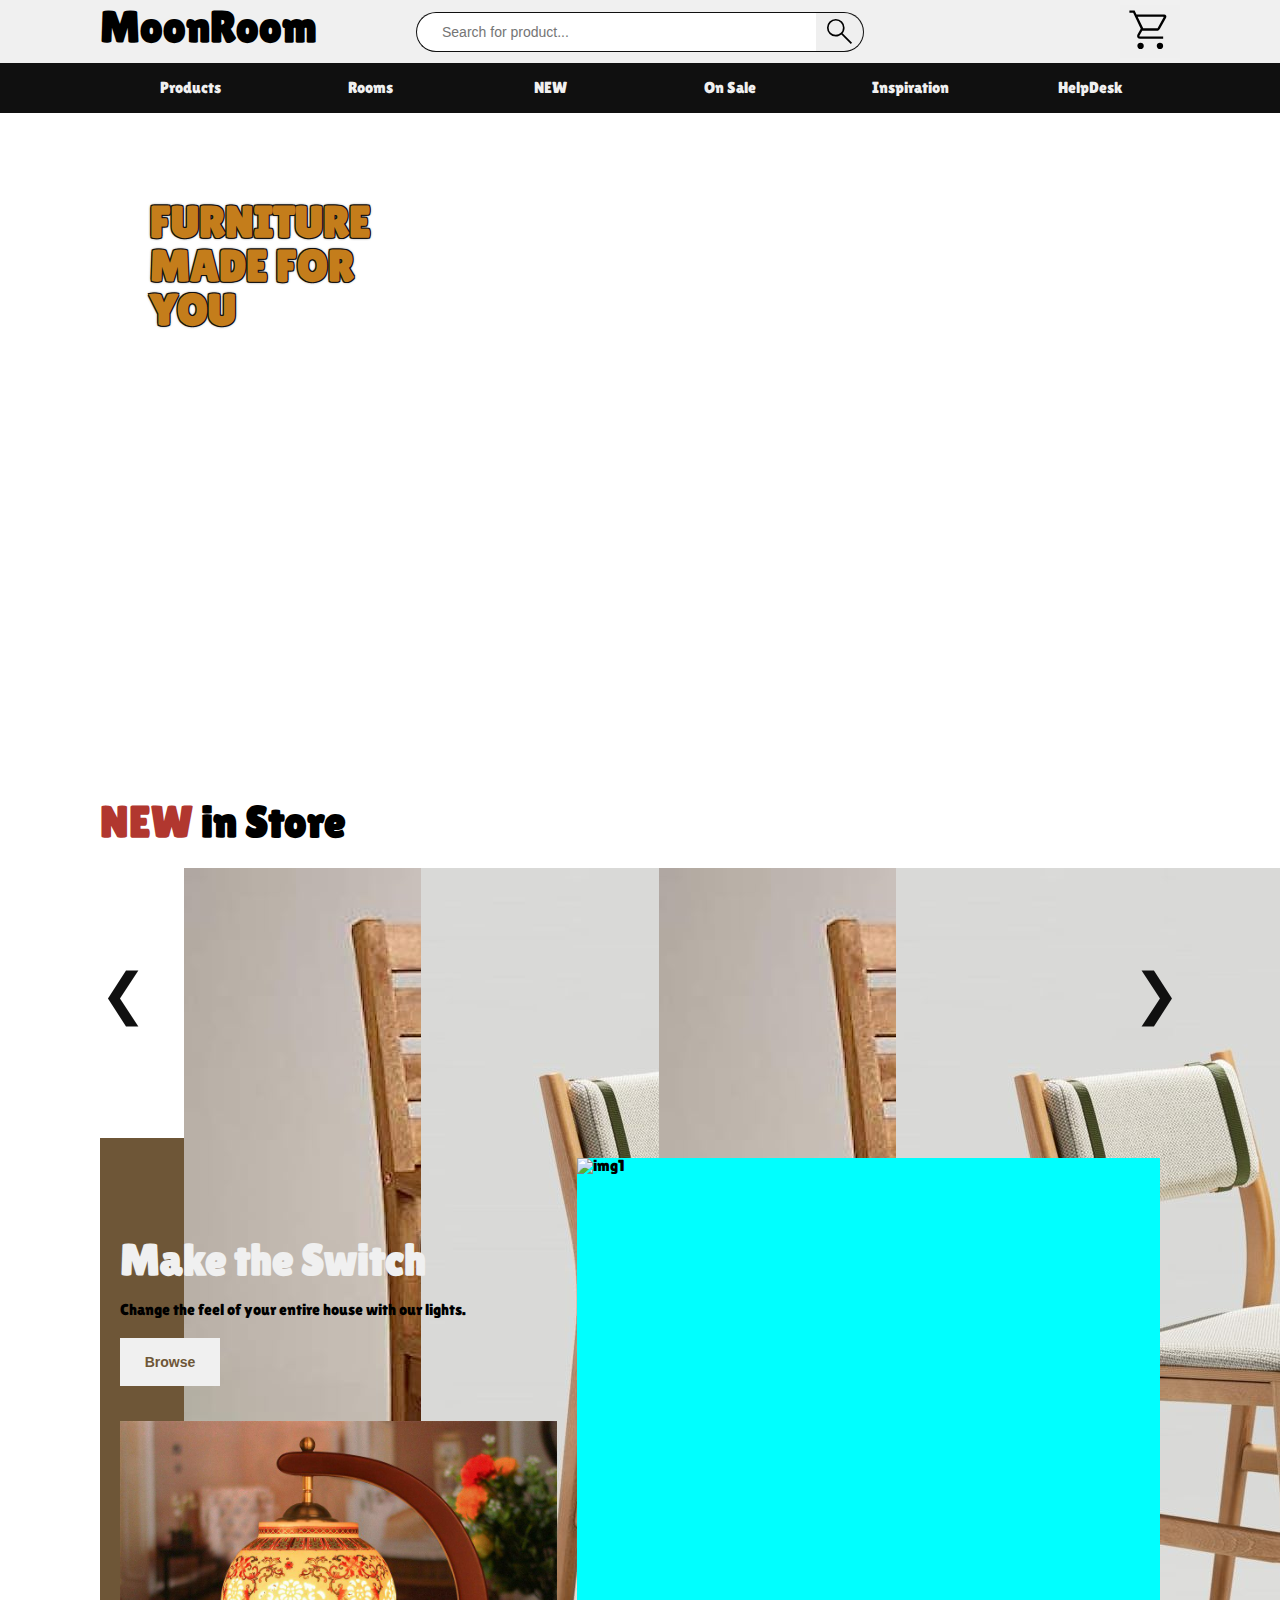
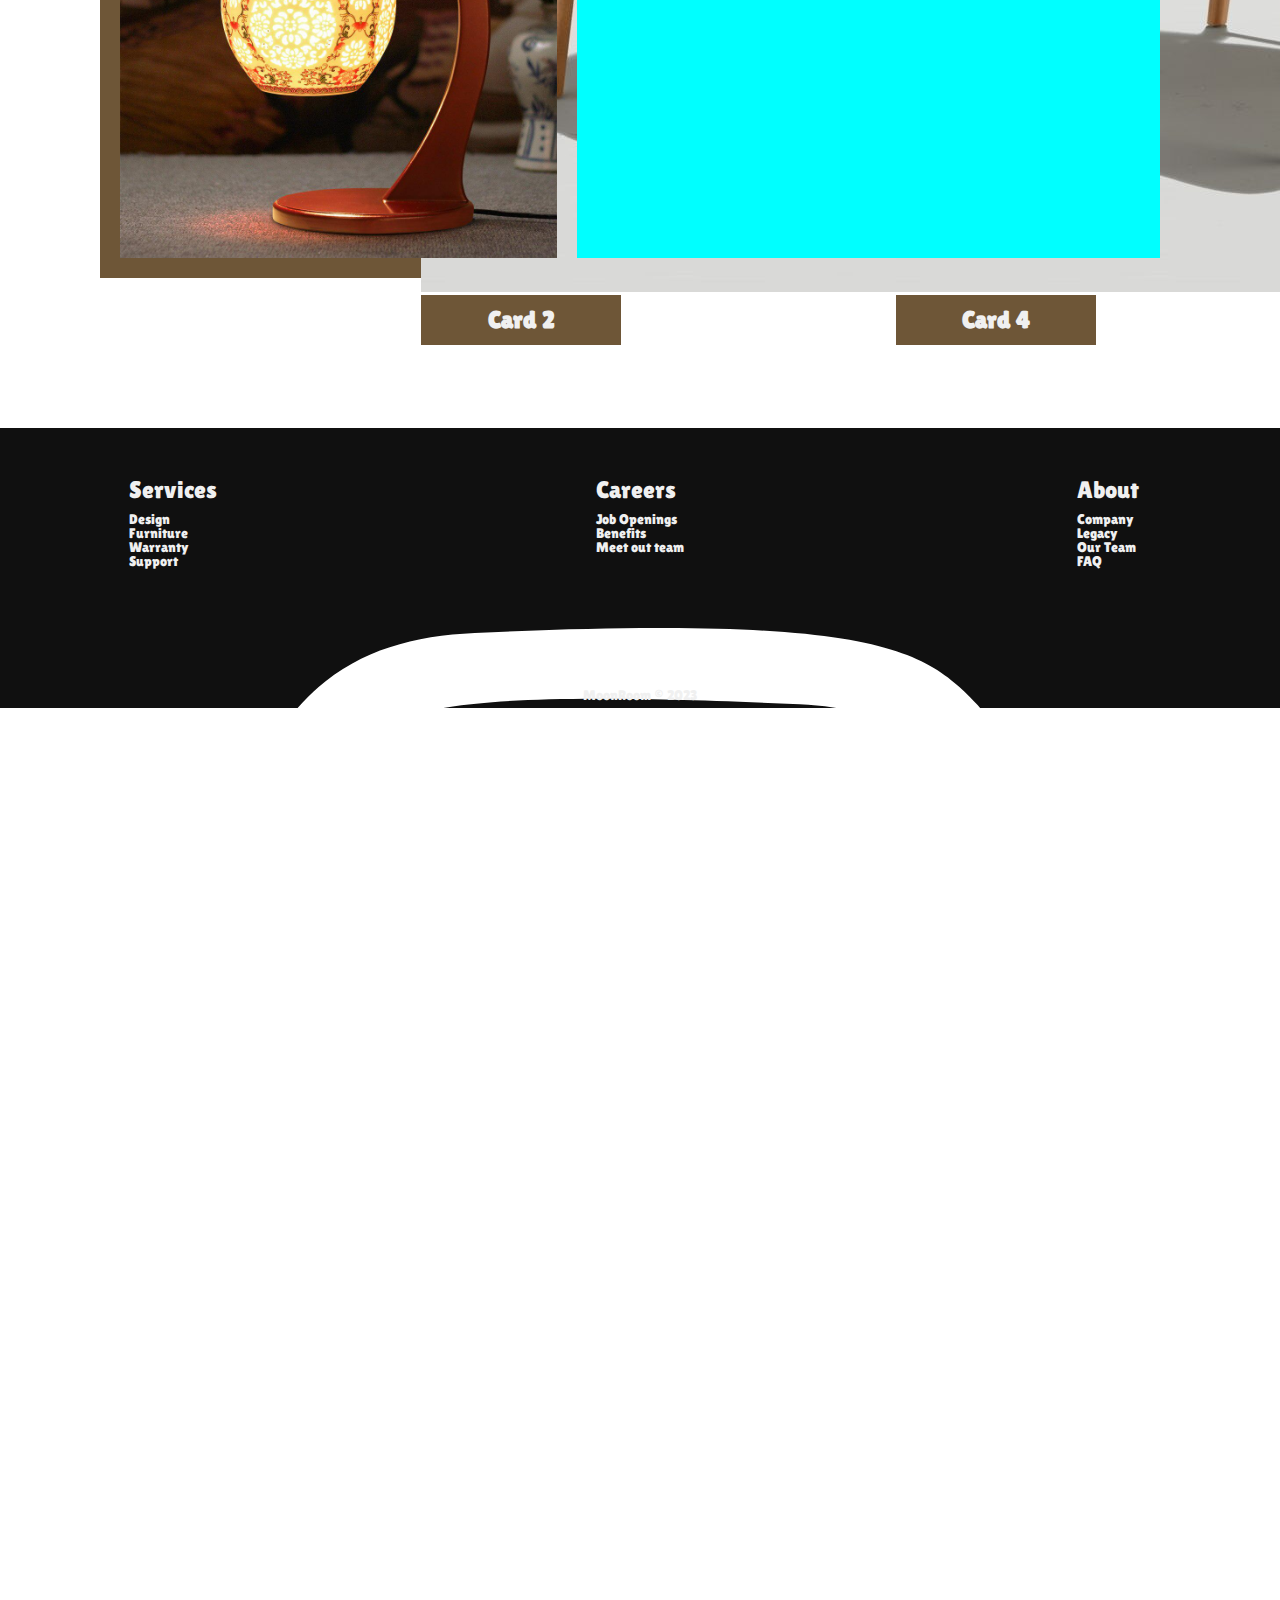
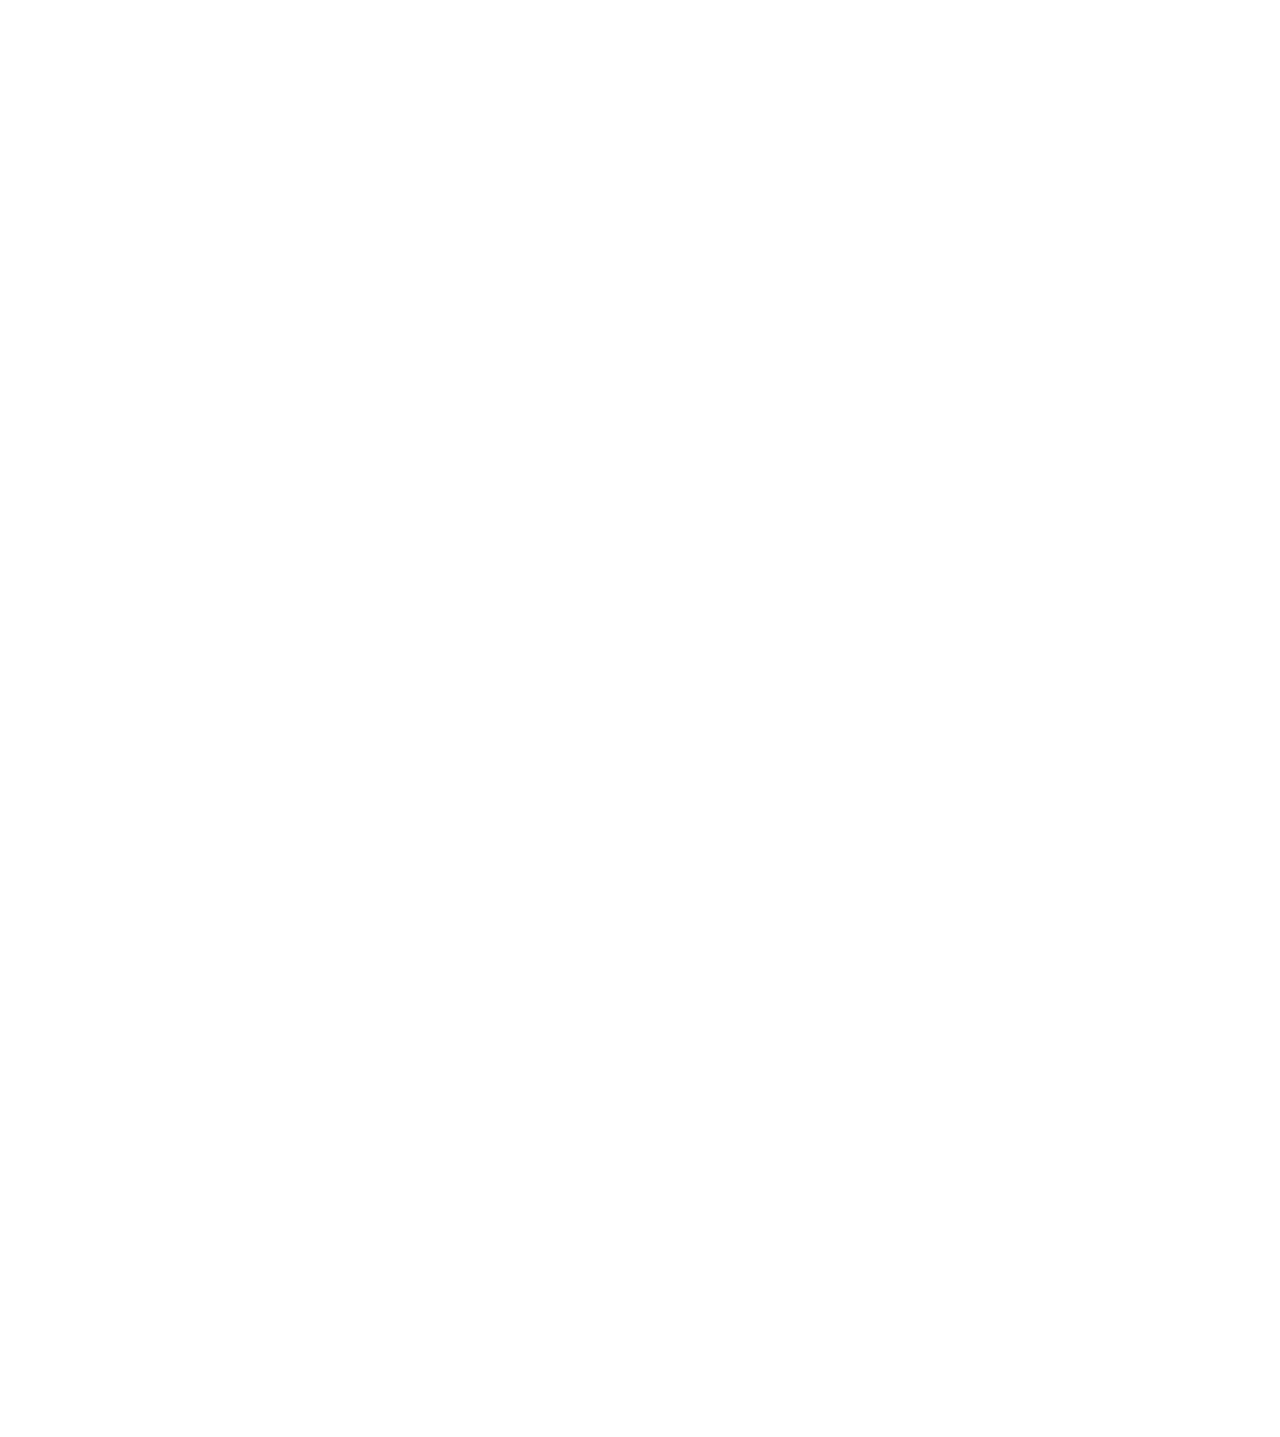
==== src/index.html @ d17caf7a "New Font" ====
<!DOCTYPE html>
<html lang="en">
    <head>
        <title>MoonRoom</title>
        <link rel="icon" type="image/x-icon" href="../favicon.ico" />
        <link rel="stylesheet" href="cssreset.css" />
        <link rel="stylesheet" href="generic.css" />
        <link rel="stylesheet" href="index.css" />
        <!-- Fonts -->
        <link rel="preconnect" href="https://fonts.googleapis.com" />
        <link rel="preconnect" href="https://fonts.gstatic.com" crossorigin />
        <link
            href="https://fonts.googleapis.com/css2?family=Lilita+One&display=swap"
            rel="stylesheet"
        />
        <!-- For importing the header into multiple pages -->
        <script src="https://code.jquery.com/jquery-3.7.0.js"></script>
        <script src="generic.js"></script>
    </head>
    <body>
        <!-- importing the header from the header.html using jQuery -->
        <header></header>
        <div id="container">
            <!--* Hero Box -->
            <section id="hero">
                <h1>FURNITURE<br />MADE FOR<br />YOU</h1>
            </section>
            <!--* Recommanded Products -->
            <section id="new">
                <h1><span>NEW</span> in Store</h1>
                <div id="cardContainer">
                    <a id="prevArrow">&#10094;</a>
                    <!-- TODO: Add cards dynamically with js -->
                    <div class="card">
                        <a href="">
                            <img alt="card1 image" />
                            <div class="cardTextBox">
                                <h2>Card 1</h2>
                            </div>
                        </a>
                    </div>
                    <div class="card">
                        <a href="">
                            <img alt="card2 image" />
                            <div class="cardTextBox">
                                <h2>Card 2</h2>
                            </div>
                        </a>
                    </div>
                    <div class="card">
                        <a href="">
                            <img alt="card3 image" />
                            <div class="cardTextBox">
                                <h2>Card 3</h2>
                            </div>
                        </a>
                    </div>
                    <div class="card">
                        <a href="">
                            <img alt="card4 image" />
                            <div class="cardTextBox">
                                <h2>Card 4</h2>
                            </div>
                        </a>
                    </div>
                    <a id="nextArrow">&#10095;</a>
                </div>
            </section>
            <section id="inspirationContainer">
                <div id="inspirationTextBox">
                    <h1>Make the Switch</h1>
                    <p>Change the feel of your entire house with our lights.</p>
                    <a href="#"><button>Browse</button></a>
                </div>
                <img id="img1" alt="img1" />
                <img id="img2" alt="img1" />
            </section>
        </div>
        <footer></footer>
    </body>
</html>
---- src/cssreset.css ----
/* http://meyerweb.com/eric/tools/css/reset/ 
   v2.0 | 20110126
   License: none (public domain)
*/

html,
body,
div,
span,
applet,
object,
iframe,
h1,
h2,
h3,
h4,
h5,
h6,
p,
blockquote,
pre,
a,
abbr,
acronym,
address,
big,
cite,
code,
del,
dfn,
em,
img,
ins,
kbd,
q,
s,
samp,
small,
strike,
strong,
sub,
sup,
tt,
var,
b,
u,
i,
center,
dl,
dt,
dd,
ol,
ul,
li,
fieldset,
form,
label,
legend,
table,
caption,
tbody,
tfoot,
thead,
tr,
th,
td,
article,
aside,
canvas,
details,
embed,
figure,
figcaption,
footer,
header,
hgroup,
menu,
nav,
output,
ruby,
section,
summary,
time,
mark,
audio,
video {
    margin: 0;
    padding: 0;
    border: 0;
    font-size: 100%;
    font: inherit;
    vertical-align: baseline;
    text-decoration: none;
}
/* HTML5 display-role reset for older browsers */
article,
aside,
details,
figcaption,
figure,
footer,
header,
hgroup,
menu,
nav,
section {
    display: block;
}
body {
    line-height: 1;
}
ol,
ul {
    list-style: none;
}
blockquote,
q {
    quotes: none;
}
blockquote:before,
blockquote:after,
q:before,
q:after {
    content: '';
    content: none;
}
table {
    border-collapse: collapse;
    border-spacing: 0;
}
a {
    color: inherit;
}
---- src/generic.css ----
:root {
    font-family: 'Segoe UI';
    font-family: 'Lilita One';
    box-sizing: border-box;

    --moonBlack: #101010;
    --moonWhite: #f0f0f0;
    --moonPurple: #ae76e6;
    --moonGreen: #81a472;
    --moonBrown: #6e5637;
    --moonOrange: #c47d1b;
    --moonRed: #b1372f;
    --moonGray: #afafaf;

    --moonFontSize1: 44px;
    --moonFontSize2: 24px;
    --moonFontSize3: 14px;

    --moonWidth1: 1080px;
    --moonWidth2: 768px;
    --moonWidth3: plm;
}

header {
    position: fixed;
    width: 100%;
    top: 0;
    z-index: 1;
}

#topBarContainer {
    display: grid;
    grid-template-columns: 1fr var(--moonWidth1) 1fr;
    background-color: var(--moonWhite);
    /* width: 100%; */
}

#topBar {
    /* Positioning */
    grid-column: 2;
    display: flex;

    /* Style */
    width: var(--moonWidth1);
    background-color: inherit;
    padding: 5px 0;
}

#topBar > #logo {
    /* Positioning */
    display: flex;
    justify-content: left;
    /* Style */
    flex: 1;
    font-weight: 900;
    font-size: var(--moonFontSize1);
    font-family: 'Lilita One';
    /* background-color: pink; */
}

#topBar > #searchBar {
    flex: 1;
    display: flex;
    align-items: center;
    justify-content: center;
    /* background-color: greenyellow; */
}

#searchBar > #searchInput {
    height: 40px;
    width: 400px;
    padding: 0 25px 0 25px;
    border-radius: 50px 0 0 50px;
    font-size: var(--moonFontSize3);
    border: 1px var(--moonBlack) solid;
    border-right: 0px;
    box-sizing: border-box;
}

#searchInput:focus {
    outline: none;
}

#searchBar > button {
    height: 40px;
    border-radius: 0 50px 50px 0;
    border: 1px var(--moonBlack) solid;
    border-left: 0;
}

#searchBar > button > img {
    height: 35px;
    width: auto;
}

#topBar > #cart {
    flex: 1;
    display: flex;
    justify-content: right;
}

#cart button {
    border: 0;
}

/** Nav Bar  */

#navContainer {
    background-color: var(--moonBlack);
    display: grid;
    grid-template-columns: auto var(--moonWidth1) auto;
    width: 100%;
}

#navContainer > nav {
    grid-column: 2;
}

#navContainer > nav > ul {
    display: flex;
    width: 100%;
    color: var(--moonWhite);
    justify-content: space-between;
}

nav > ul > li {
    flex: 1;
    display: flex;
    justify-content: center;
    align-items: center;
    height: 50px;
    position: relative;
}

nav > ul > li:hover {
    background-color: var(--moonWhite);
    color: var(--moonBlack);
}

/* Dropdown */

nav > ul > li > ul {
    display: none;
    position: absolute;
    top: 50px;
    left: 0;
}

nav > ul > li:hover > ul {
    display: block;
}

/* Elements of dropdown */
nav > ul > li > ul > li {
    background-color: var(--moonBlack);
    color: var(--moonWhite);
    height: 30px;
    width: 180px;
    display: flex;
    align-items: center;
    justify-content: center;
}

nav > ul > li > ul > li:hover {
    background-color: var(--moonWhite);
    color: var(--moonBlack);
}

/** Footer */
footer {
    width: 100%;
    background-color: var(--moonBlack);
    color: var(--moonWhite);
}

#footerContent {
    display: grid;
    grid-template-columns: repeat(5, 1fr);
    grid-template-rows: 50px 150px 50px 30px;
}

#footerContent h2 {
    font-size: var(--moonFontSize2);
    color: var(--moonWhite);
    margin-bottom: 10px;
}

#footerContent h3 {
    font-size: var(--moonFontSize3);
    color: var(--moonWhite);
}

#footerServices {
    grid-column: 2;
    grid-row: 2;
    margin: 0 auto;
}

#footerCareers {
    grid-column: 3;
    grid-row: 2;
    margin: 0 auto;
}

#footerAbout {
    grid-column: 4;
    grid-row: 2;
    margin: 0 auto;
}

#footerSocials {
    grid-column: 3;
    grid-row: 3;
    margin: 0 auto;
}

#footerSocials > img {
    width: 50px;
    height: 50px;
    margin: 0 10px;
}

#insta {
    content: url(../img/insta.svg);
}

#twitter {
    content: url(../img/twitter.svg);
}

#linkedin {
    content: url(../img/linkedin.svg);
}

#footerRights {
    grid-column: 3;
    grid-row: 4;
    margin: 10px auto 0 auto;
}
---- src/index.css ----
/** Container */
#container {
    width: var(--moonWidth1);
    margin: 150px auto;
    height: 100%;
}

#hero {
    margin: 50px 0;
    background-image: url('../img/hero2.jpg');
    height: 500px;
    padding: 50px;
    background-size: 100%;
    background-position: center;
}

#hero > h1 {
    font-size: var(--moonFontSize1);
    color: var(--moonOrange);
    text-shadow: -1px -1px 0 var(--moonBlack), 1px -1px 0 var(--moonBlack),
        -1px 1px 0 var(--moonBlack), 1px 1px 0 var(--moonBlack),
        0 0 3px var(--moonBlack);
    font-weight: 900;
}

/** Recommanded Section */

#new {
    margin-bottom: 20px;
}

#new > h1 {
    font-size: var(--moonFontSize1);
    font-weight: 600;
    margin-bottom: 1.5rem;
}

#new > h1 > span {
    font-weight: 900;
    color: var(--moonRed);
}

#cardContainer {
    display: flex;
    justify-content: space-between;
    align-items: center;
    /* overflow: scroll; */
}

#prevArrow,
#nextArrow {
    font-size: 3.5rem;
    color: var(--moonBlack);
}

.card {
    background-color: var(--moonWhite);
    height: 250px;
    width: 200px;
}

.card .cardTextBox {
    font-size: var(--moonFontSize2);
    background-color: var(--moonBrown);
    color: var(--moonWhite);
    font-weight: 600;
    height: 50px;
    display: flex;
    align-items: center;
    justify-content: center;
}

.cardTextBox > h2 {
    display: inline;
}

.card img {
    height: 200px;
    width: 200px;
}

.card:nth-child(2n) img {
    content: url('../img/products/chiar1.jpg');
}
.card:nth-child(2n + 1) img {
    content: url('../img/products/chiar2.jpg');
}

/** Inspiration */

#inspirationContainer {
    height: 700px;
    background-color: var(--moonBrown);
    display: grid;
    grid-template-columns: 3fr 4fr;
    grid-template-rows: 2fr 3fr;
    gap: 20px;
    padding: 20px;
}

#inspirationTextBox {
    grid-column: 1;
    grid-row: 1;
}

#inspirationTextBox > h1 {
    font-size: var(--moonFontSize1);
    color: var(--moonWhite);
    font-weight: 800;
    margin-top: 80px;
    margin-bottom: 20px;
}

#inspirationTextBox > p {
    font-size: --size3;
    margin-bottom: 20px;
}

#inspirationTextBox button {
    width: 100px;
    height: 3rem;
    background-color: var(--moonWhite);
    color: var(--moonBrown);
    font-size: var(--moonFontSize3);
    border: 0;
    font-weight: 600;
}

#inspirationTextBox button:hover {
    background-color: var(--moonBrown);
    color: var(--moonWhite);
    border: 1px var(--moonWhite) solid;
}

#inspirationContainer > #img1 {
    content: url('../img/inspiration1.jpg');
    grid-column: 2;
    grid-row: 1 / span 2;
    height: 100%;
    width: 100%;
    object-fit: cover;
    background-color: aqua;
}
#inspirationContainer > #img2 {
    content: url('../img/inspiration2.jpg');
    grid-column: 1;
    grid-row: 2;
    height: 100%;
    width: 100%;
    object-fit: cover;
    background-color: hotpink;
}
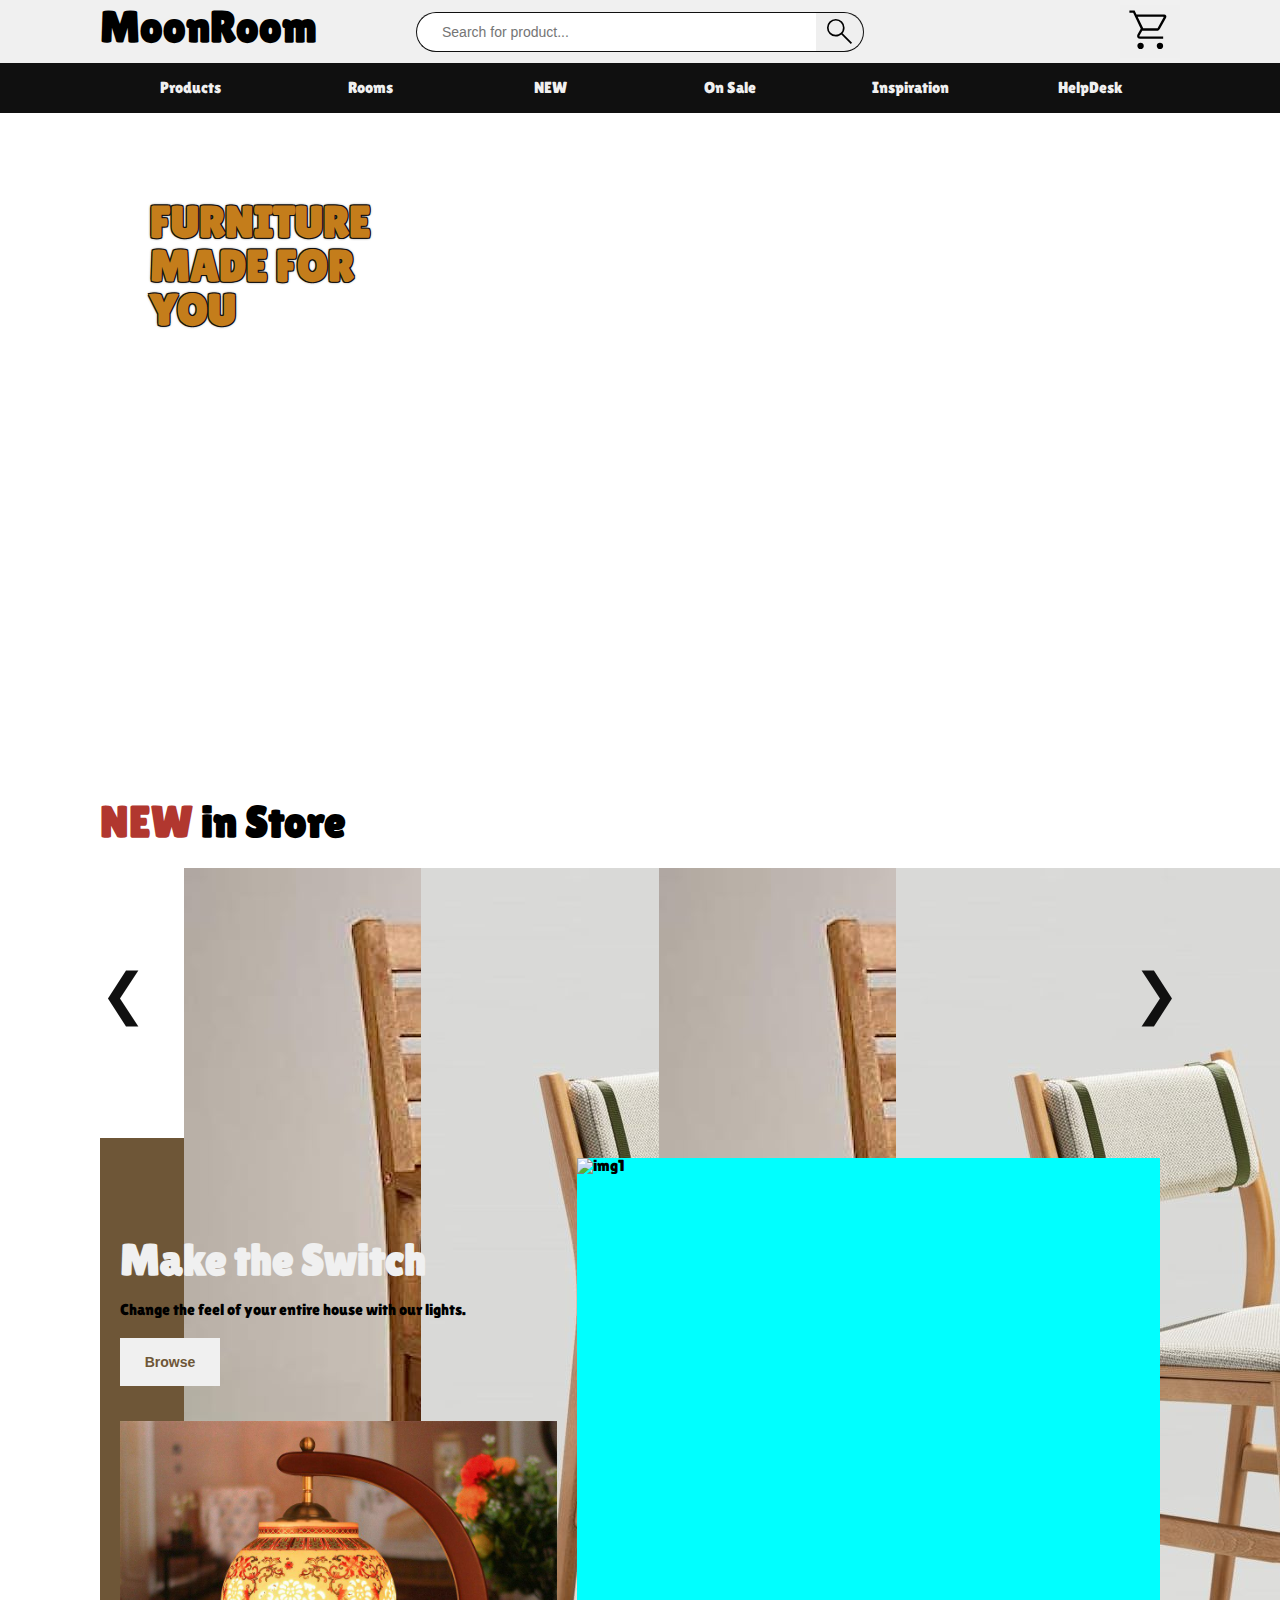
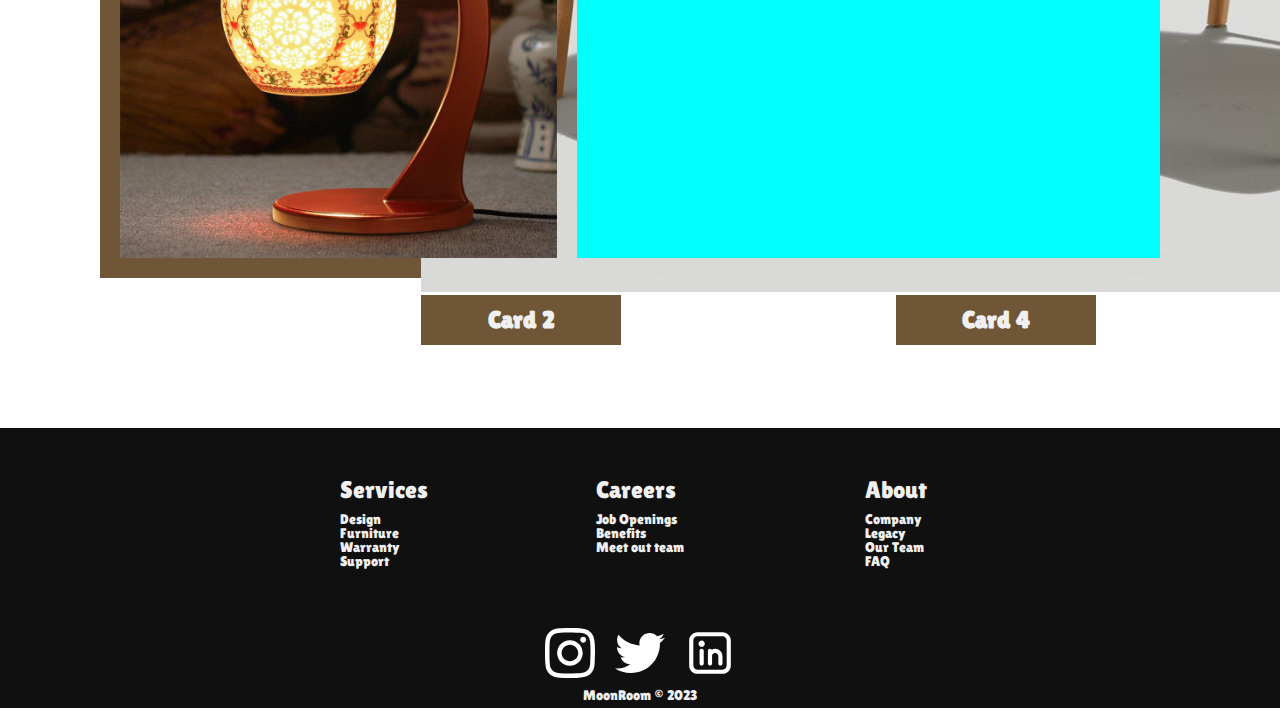
==== commit 505427c4: "clean-up" ====
--- a/src/index.html
+++ b/src/index.html
@@ -1,81 +1,81 @@
 <!DOCTYPE html>
 <html lang="en">
-    <head>
-        <title>MoonRoom</title>
-        <link rel="icon" type="image/x-icon" href="../favicon.ico" />
-        <link rel="stylesheet" href="cssreset.css" />
-        <link rel="stylesheet" href="generic.css" />
-        <link rel="stylesheet" href="index.css" />
-        <!-- Fonts -->
-        <link rel="preconnect" href="https://fonts.googleapis.com" />
-        <link rel="preconnect" href="https://fonts.gstatic.com" crossorigin />
-        <link
-            href="https://fonts.googleapis.com/css2?family=Lilita+One&display=swap"
-            rel="stylesheet"
-        />
-        <!-- For importing the header into multiple pages -->
-        <script src="https://code.jquery.com/jquery-3.7.0.js"></script>
-        <script src="generic.js"></script>
-    </head>
-    <body>
-        <!-- importing the header from the header.html using jQuery -->
-        <header></header>
-        <div id="container">
-            <!--* Hero Box -->
-            <section id="hero">
-                <h1>FURNITURE<br />MADE FOR<br />YOU</h1>
-            </section>
-            <!--* Recommanded Products -->
-            <section id="new">
-                <h1><span>NEW</span> in Store</h1>
-                <div id="cardContainer">
-                    <a id="prevArrow">&#10094;</a>
-                    <!-- TODO: Add cards dynamically with js -->
-                    <div class="card">
-                        <a href="">
-                            <img alt="card1 image" />
-                            <div class="cardTextBox">
-                                <h2>Card 1</h2>
-                            </div>
-                        </a>
-                    </div>
-                    <div class="card">
-                        <a href="">
-                            <img alt="card2 image" />
-                            <div class="cardTextBox">
-                                <h2>Card 2</h2>
-                            </div>
-                        </a>
-                    </div>
-                    <div class="card">
-                        <a href="">
-                            <img alt="card3 image" />
-                            <div class="cardTextBox">
-                                <h2>Card 3</h2>
-                            </div>
-                        </a>
-                    </div>
-                    <div class="card">
-                        <a href="">
-                            <img alt="card4 image" />
-                            <div class="cardTextBox">
-                                <h2>Card 4</h2>
-                            </div>
-                        </a>
-                    </div>
-                    <a id="nextArrow">&#10095;</a>
-                </div>
-            </section>
-            <section id="inspirationContainer">
-                <div id="inspirationTextBox">
-                    <h1>Make the Switch</h1>
-                    <p>Change the feel of your entire house with our lights.</p>
-                    <a href="#"><button>Browse</button></a>
-                </div>
-                <img id="img1" alt="img1" />
-                <img id="img2" alt="img1" />
-            </section>
-        </div>
-        <footer></footer>
-    </body>
+   <head>
+      <title>MoonRoom</title>
+      <link rel="icon" type="image/x-icon" href="../favicon.ico" />
+      <link rel="stylesheet" href="cssreset.css" />
+      <link rel="stylesheet" href="generic.css" />
+      <link rel="stylesheet" href="index.css" />
+      <!-- Fonts -->
+      <link rel="preconnect" href="https://fonts.googleapis.com" />
+      <link rel="preconnect" href="https://fonts.gstatic.com" crossorigin />
+      <link
+         href="https://fonts.googleapis.com/css2?family=Lilita+One&display=swap"
+         rel="stylesheet"
+      />
+      <!-- For importing the header into multiple pages -->
+      <script src="https://code.jquery.com/jquery-3.7.0.js"></script>
+      <script src="generic.js"></script>
+   </head>
+   <body>
+      <!-- importing the header from the header.html using jQuery -->
+      <header></header>
+      <div id="container">
+         <!--* Hero Box -->
+         <section id="hero">
+            <h1>FURNITURE<br />MADE FOR<br />YOU</h1>
+         </section>
+         <!--* Recommanded Products -->
+         <section id="new">
+            <h1><span>NEW</span> in Store</h1>
+            <div id="cardContainer">
+               <a id="prevArrow">&#10094;</a>
+               <!-- TODO: Add cards dynamically with js -->
+               <div class="card">
+                  <a href="">
+                     <img alt="card1 image" />
+                     <div class="cardTextBox">
+                        <h2>Card 1</h2>
+                     </div>
+                  </a>
+               </div>
+               <div class="card">
+                  <a href="">
+                     <img alt="card2 image" />
+                     <div class="cardTextBox">
+                        <h2>Card 2</h2>
+                     </div>
+                  </a>
+               </div>
+               <div class="card">
+                  <a href="">
+                     <img alt="card3 image" />
+                     <div class="cardTextBox">
+                        <h2>Card 3</h2>
+                     </div>
+                  </a>
+               </div>
+               <div class="card">
+                  <a href="">
+                     <img alt="card4 image" />
+                     <div class="cardTextBox">
+                        <h2>Card 4</h2>
+                     </div>
+                  </a>
+               </div>
+               <a id="nextArrow">&#10095;</a>
+            </div>
+         </section>
+         <section id="inspirationContainer">
+            <div id="inspirationTextBox">
+               <h1>Make the Switch</h1>
+               <p>Change the feel of your entire house with our lights.</p>
+               <a href="#"><button>Browse</button></a>
+            </div>
+            <img id="img1" alt="img1" />
+            <img id="img2" alt="img1" />
+         </section>
+      </div>
+      <footer></footer>
+   </body>
 </html>
--- a/src/generic.css
+++ b/src/generic.css
@@ -212,6 +212,7 @@
     grid-column: 3;
     grid-row: 3;
     margin: 0 auto;
+    display: flex;
 }
 
 #footerSocials > img {
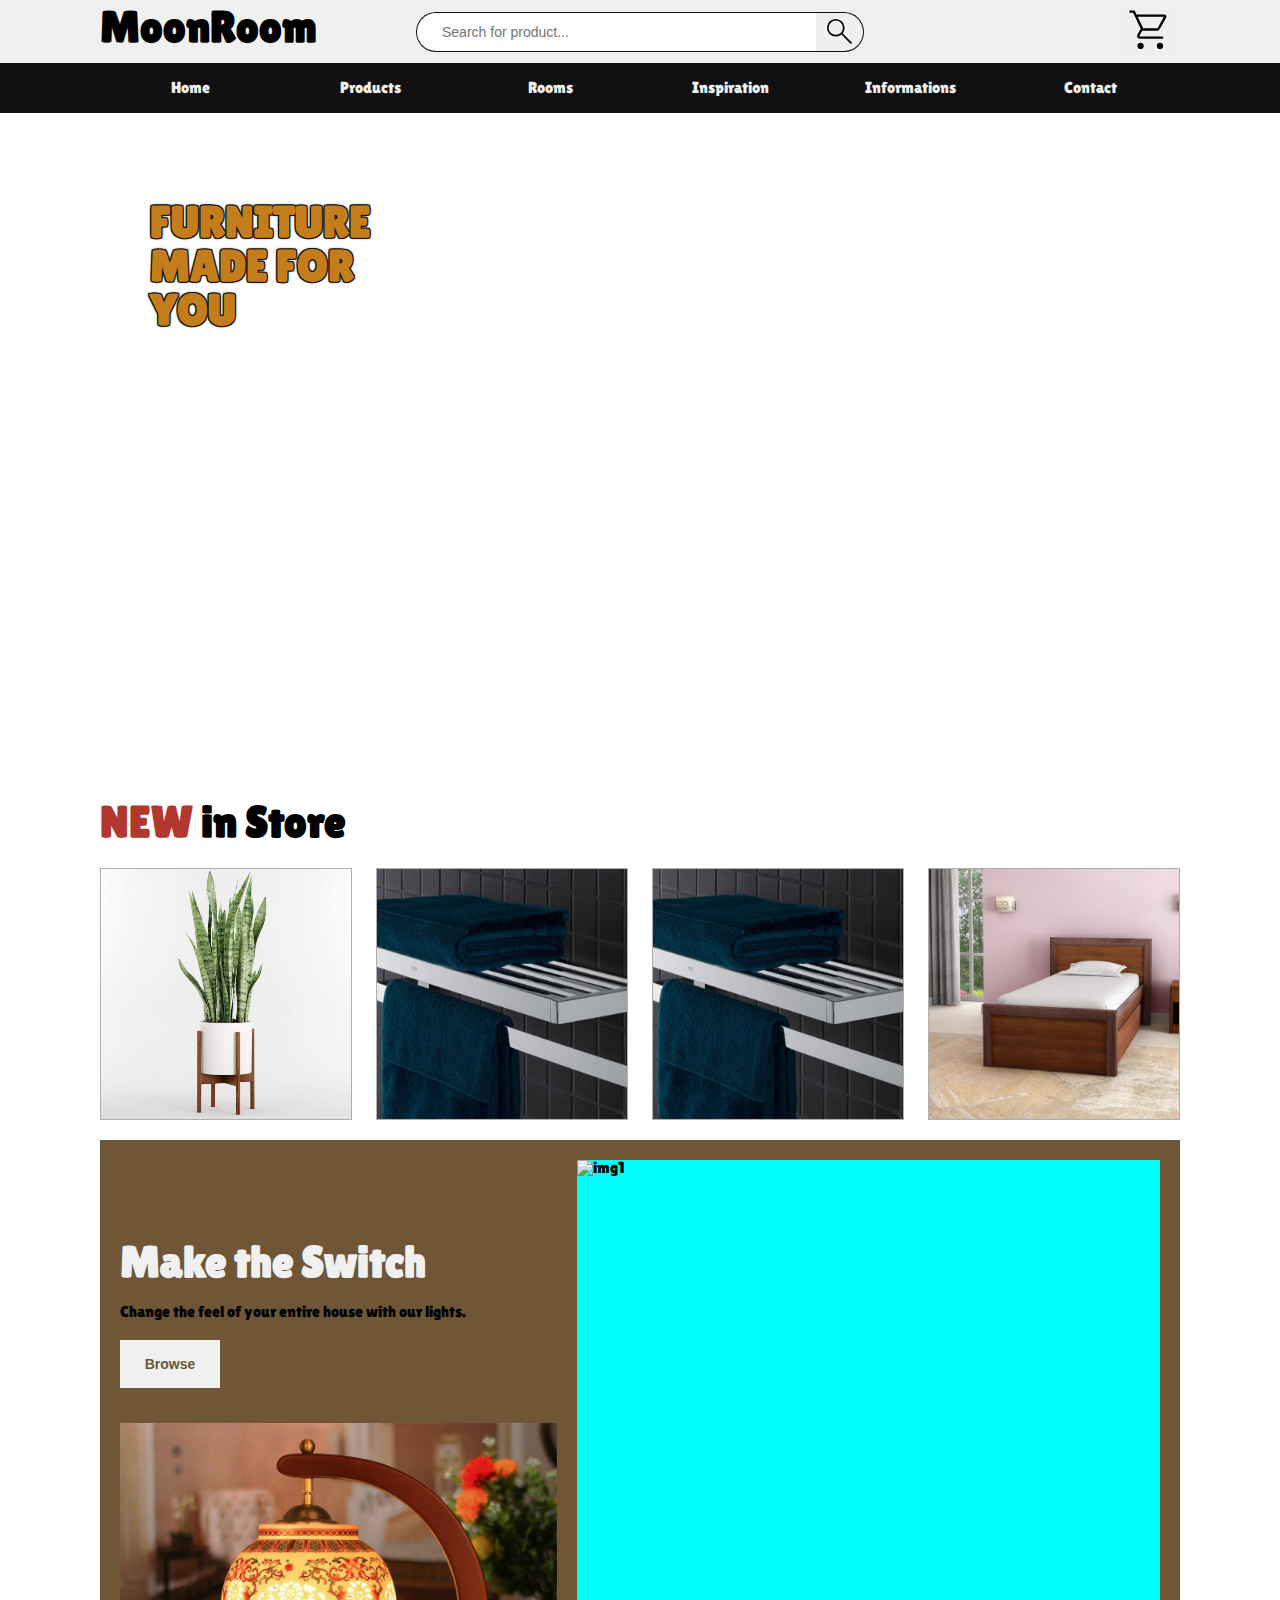
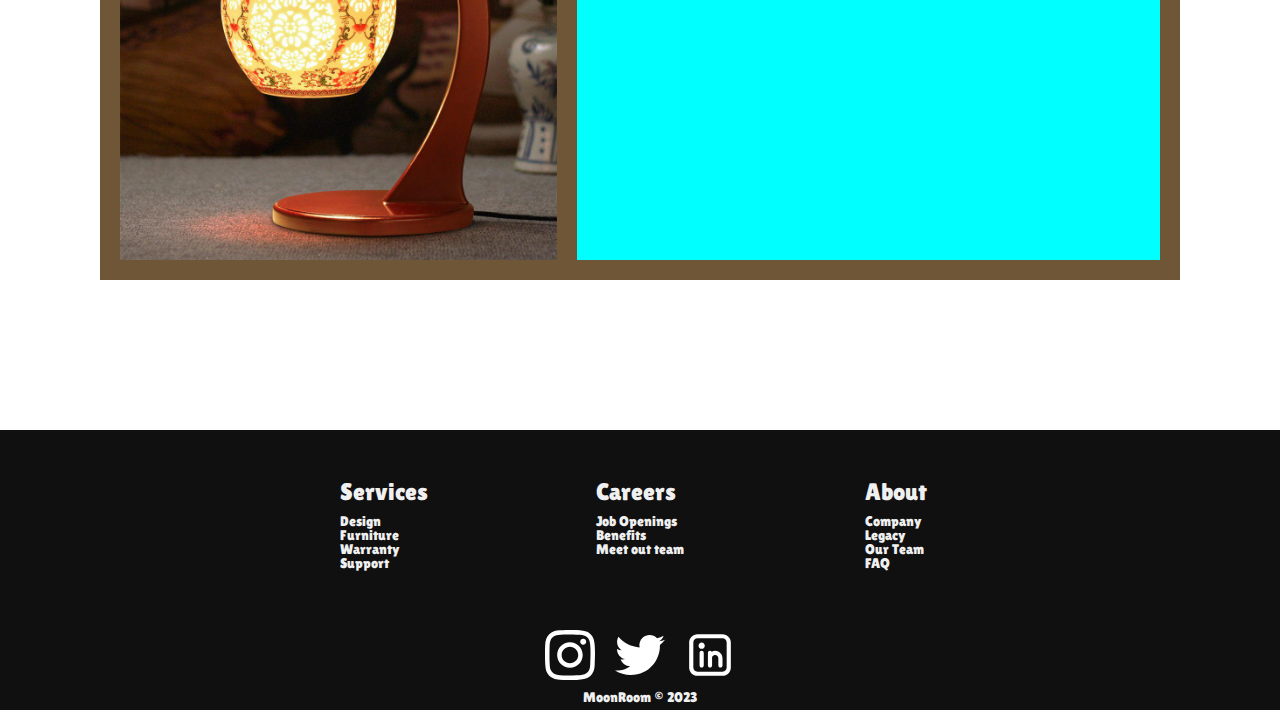
==== commit 5bbb4b35: "retouched homepage" ====
--- a/src/index.html
+++ b/src/index.html
@@ -2,7 +2,7 @@
 <html lang="en">
    <head>
       <title>MoonRoom</title>
-      <link rel="icon" type="image/x-icon" href="../favicon.ico" />
+      <link rel="icon" type="image/x-icon" href="../favicon.ico?" />
       <link rel="stylesheet" href="cssreset.css" />
       <link rel="stylesheet" href="generic.css" />
       <link rel="stylesheet" href="index.css" />
@@ -16,6 +16,7 @@
       <!-- For importing the header into multiple pages -->
       <script src="https://code.jquery.com/jquery-3.7.0.js"></script>
       <script src="generic.js"></script>
+      <script src="index.js"></script>
    </head>
    <body>
       <!-- importing the header from the header.html using jQuery -->
@@ -28,43 +29,7 @@
          <!--* Recommanded Products -->
          <section id="new">
             <h1><span>NEW</span> in Store</h1>
-            <div id="cardContainer">
-               <a id="prevArrow">&#10094;</a>
-               <!-- TODO: Add cards dynamically with js -->
-               <div class="card">
-                  <a href="">
-                     <img alt="card1 image" />
-                     <div class="cardTextBox">
-                        <h2>Card 1</h2>
-                     </div>
-                  </a>
-               </div>
-               <div class="card">
-                  <a href="">
-                     <img alt="card2 image" />
-                     <div class="cardTextBox">
-                        <h2>Card 2</h2>
-                     </div>
-                  </a>
-               </div>
-               <div class="card">
-                  <a href="">
-                     <img alt="card3 image" />
-                     <div class="cardTextBox">
-                        <h2>Card 3</h2>
-                     </div>
-                  </a>
-               </div>
-               <div class="card">
-                  <a href="">
-                     <img alt="card4 image" />
-                     <div class="cardTextBox">
-                        <h2>Card 4</h2>
-                     </div>
-                  </a>
-               </div>
-               <a id="nextArrow">&#10095;</a>
-            </div>
+            <div id="cardContainer"></div>
          </section>
          <section id="inspirationContainer">
             <div id="inspirationTextBox">
--- a/src/generic.css
+++ b/src/generic.css
@@ -99,8 +99,26 @@
     justify-content: right;
 }
 
-#cart button {
+#cartBtn {
     border: 0;
+    position: relative;
+}
+
+#bubble {
+    background-color: var(--moonRed);
+    width: 25px;
+    height: 25px;
+    position: absolute;
+    left: -10px;
+    bottom: -10px;
+    border-radius: 25px;
+    font-size: var(--moonFontSize3);
+    color: var(--moonWhite);
+    display: flex;
+    align-items: center;
+    justify-content: center;
+    font-weight: 600;
+    z-index: 2;
 }
 
 /** Nav Bar  */
--- a/src/index.css
+++ b/src/index.css
@@ -45,38 +45,6 @@
     justify-content: space-between;
     align-items: center;
     /* overflow: scroll; */
-}
-
-#prevArrow,
-#nextArrow {
-    font-size: 3.5rem;
-    color: var(--moonBlack);
-}
-
-.card {
-    background-color: var(--moonWhite);
-    height: 250px;
-    width: 200px;
-}
-
-.card .cardTextBox {
-    font-size: var(--moonFontSize2);
-    background-color: var(--moonBrown);
-    color: var(--moonWhite);
-    font-weight: 600;
-    height: 50px;
-    display: flex;
-    align-items: center;
-    justify-content: center;
-}
-
-.cardTextBox > h2 {
-    display: inline;
-}
-
-.card img {
-    height: 200px;
-    width: 200px;
 }
 
 .card:nth-child(2n) img {
@@ -150,3 +118,142 @@
     object-fit: cover;
     background-color: hotpink;
 }
+
+/* Product */
+.product {
+    height: 250px;
+    width: 250px;
+    position: relative;
+    border: 1px solid var(--moonGray);
+    display: flex;
+}
+
+.product img {
+    height: 250px;
+    width: 250px;
+    object-fit: cover;
+}
+
+.product:hover img {
+    filter: brightness(50%);
+}
+
+#pNameDiv {
+    display: table;
+    width: 250px;
+    height: 60px;
+    text-align: center;
+    /* border: 1px solid red; */
+    position: absolute;
+    top: 30px;
+}
+
+#pPriceDiv {
+    display: table;
+    width: 250px;
+    height: 30px;
+    text-align: center;
+    /* border: 1px solid red; */
+    position: absolute;
+    top: 90px;
+}
+.product h3 {
+    display: none;
+    position: absolute;
+    width: 80px;
+    margin: 0 auto;
+    left: 0;
+    right: 0;
+    top: 70px;
+    color: var(--moonWhite);
+}
+
+.product h2 {
+    display: none;
+    vertical-align: middle;
+    color: var(--moonWhite);
+}
+
+.product button {
+    display: none;
+    position: absolute;
+    width: 100px;
+    height: 30px;
+    margin: 0 auto;
+    left: 0;
+    right: 0;
+    top: 140px;
+    border: 0;
+}
+
+.pViewPageDiv {
+    display: none;
+    position: absolute;
+    width: 100px;
+    height: 30px;
+    margin: 0 auto;
+    left: 0;
+    right: 0;
+    top: 50px;
+    border: 0;
+}
+
+.pContentDiv:hover {
+    display: table;
+}
+
+.product:hover h2,
+.product:hover h3,
+.product:hover button,
+.product:hover .pViewPageDiv {
+    display: table-cell;
+}
+
+.alert {
+    width: 900px;
+    background-color: var(--moonGreen);
+    border: 1px solid var(--moonBlack);
+    height: 70px;
+    position: fixed;
+    bottom: 50px;
+    left: 50%;
+    transform: translateX(-50%);
+    display: flex;
+    justify-content: space-around;
+    align-items: center;
+
+    animation-name: popup;
+    animation-duration: 1s;
+}
+
+@keyframes popup {
+    from {
+        bottom: -100px;
+    }
+    to {
+        bottom: 50px;
+    }
+}
+
+.alert > button {
+    background-color: var(--moonWhite);
+    border: 1px solid var(--moonBlack);
+    width: 100px;
+    height: 50px;
+    margin-right: 10px;
+    justify-self: flex-end;
+}
+
+.alert > button:hover {
+    background-color: var(--moonBlack);
+    color: var(--moonWhite);
+}
+
+.alert > button:active {
+    background-color: var(--moonWhite);
+    color: var(--moonWhite);
+}
+
+.textDiv {
+    justify-self: flex-start;
+}
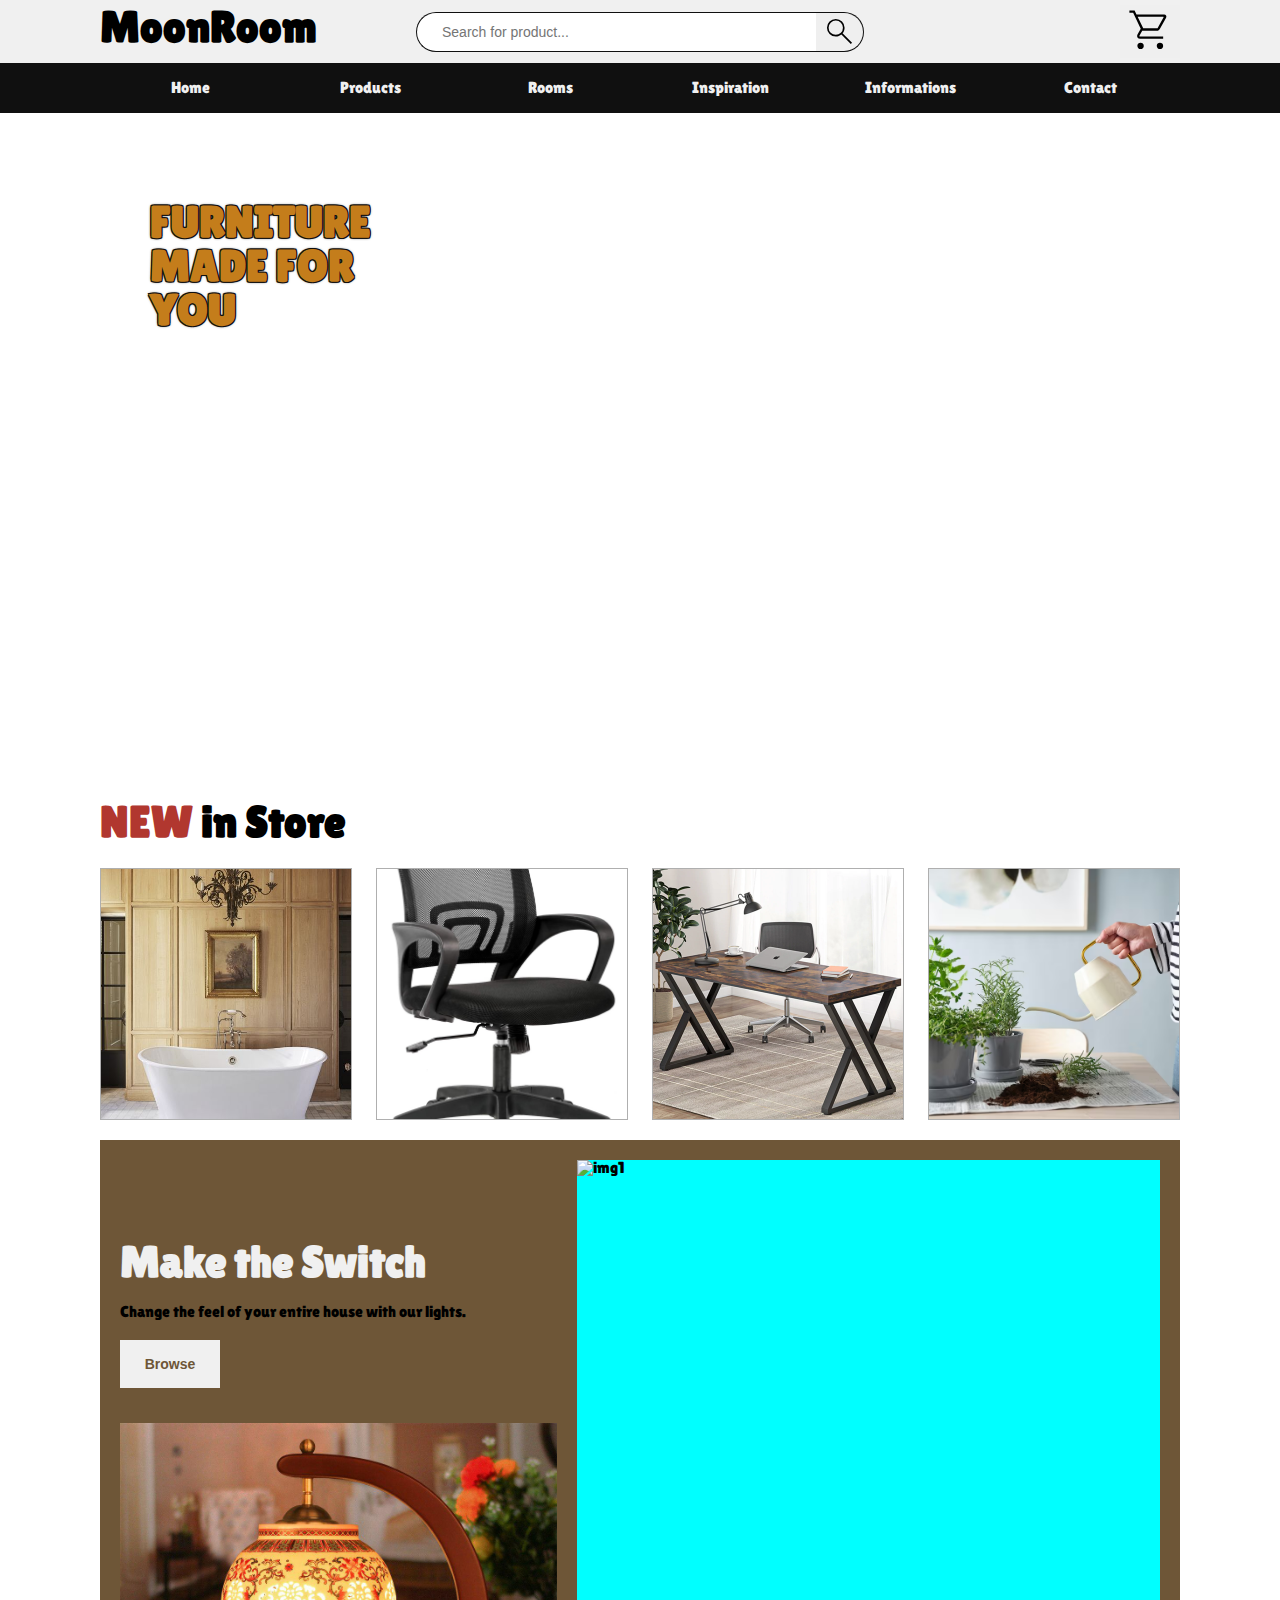
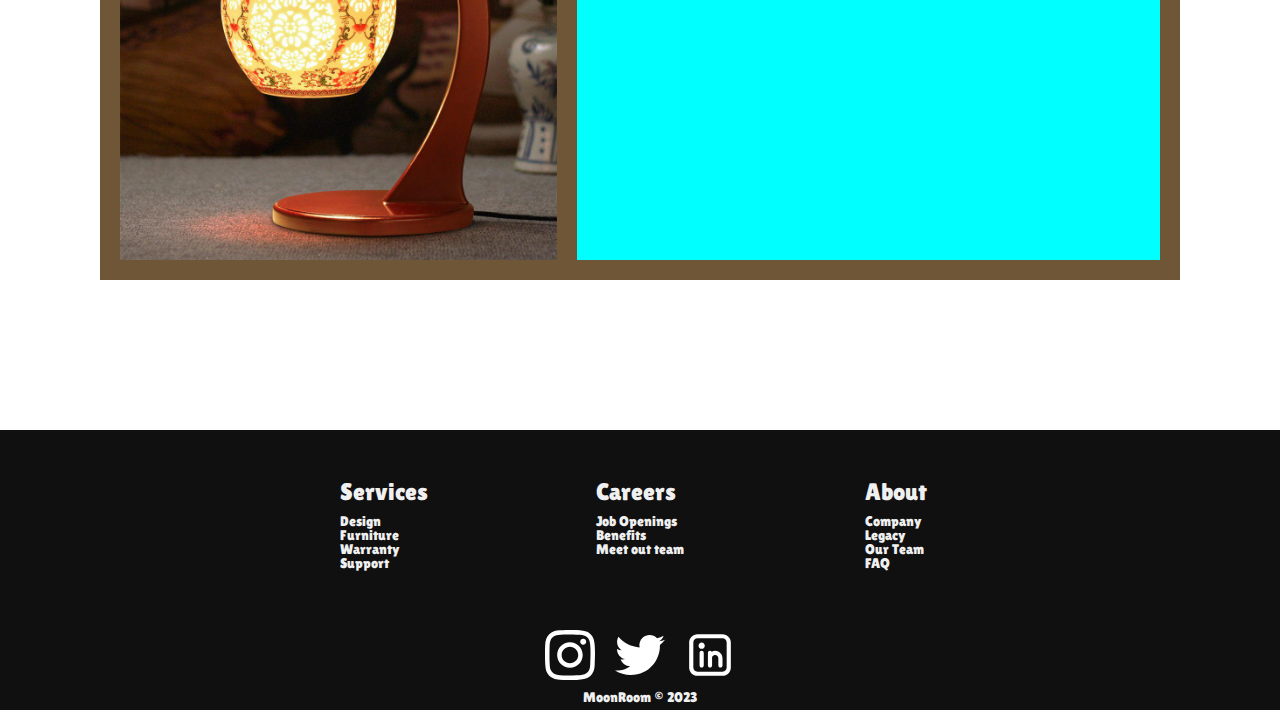
==== commit 02115bfa: "updated img src for gh-pages" ====
--- a/src/index.html
+++ b/src/index.html
@@ -2,7 +2,7 @@
 <html lang="en">
    <head>
       <title>MoonRoom</title>
-      <link rel="icon" type="image/x-icon" href="../favicon.ico?" />
+      <link rel="icon" type="image/x-icon" href="./../favicon.ico?" />
       <link rel="stylesheet" href="cssreset.css" />
       <link rel="stylesheet" href="generic.css" />
       <link rel="stylesheet" href="index.css" />
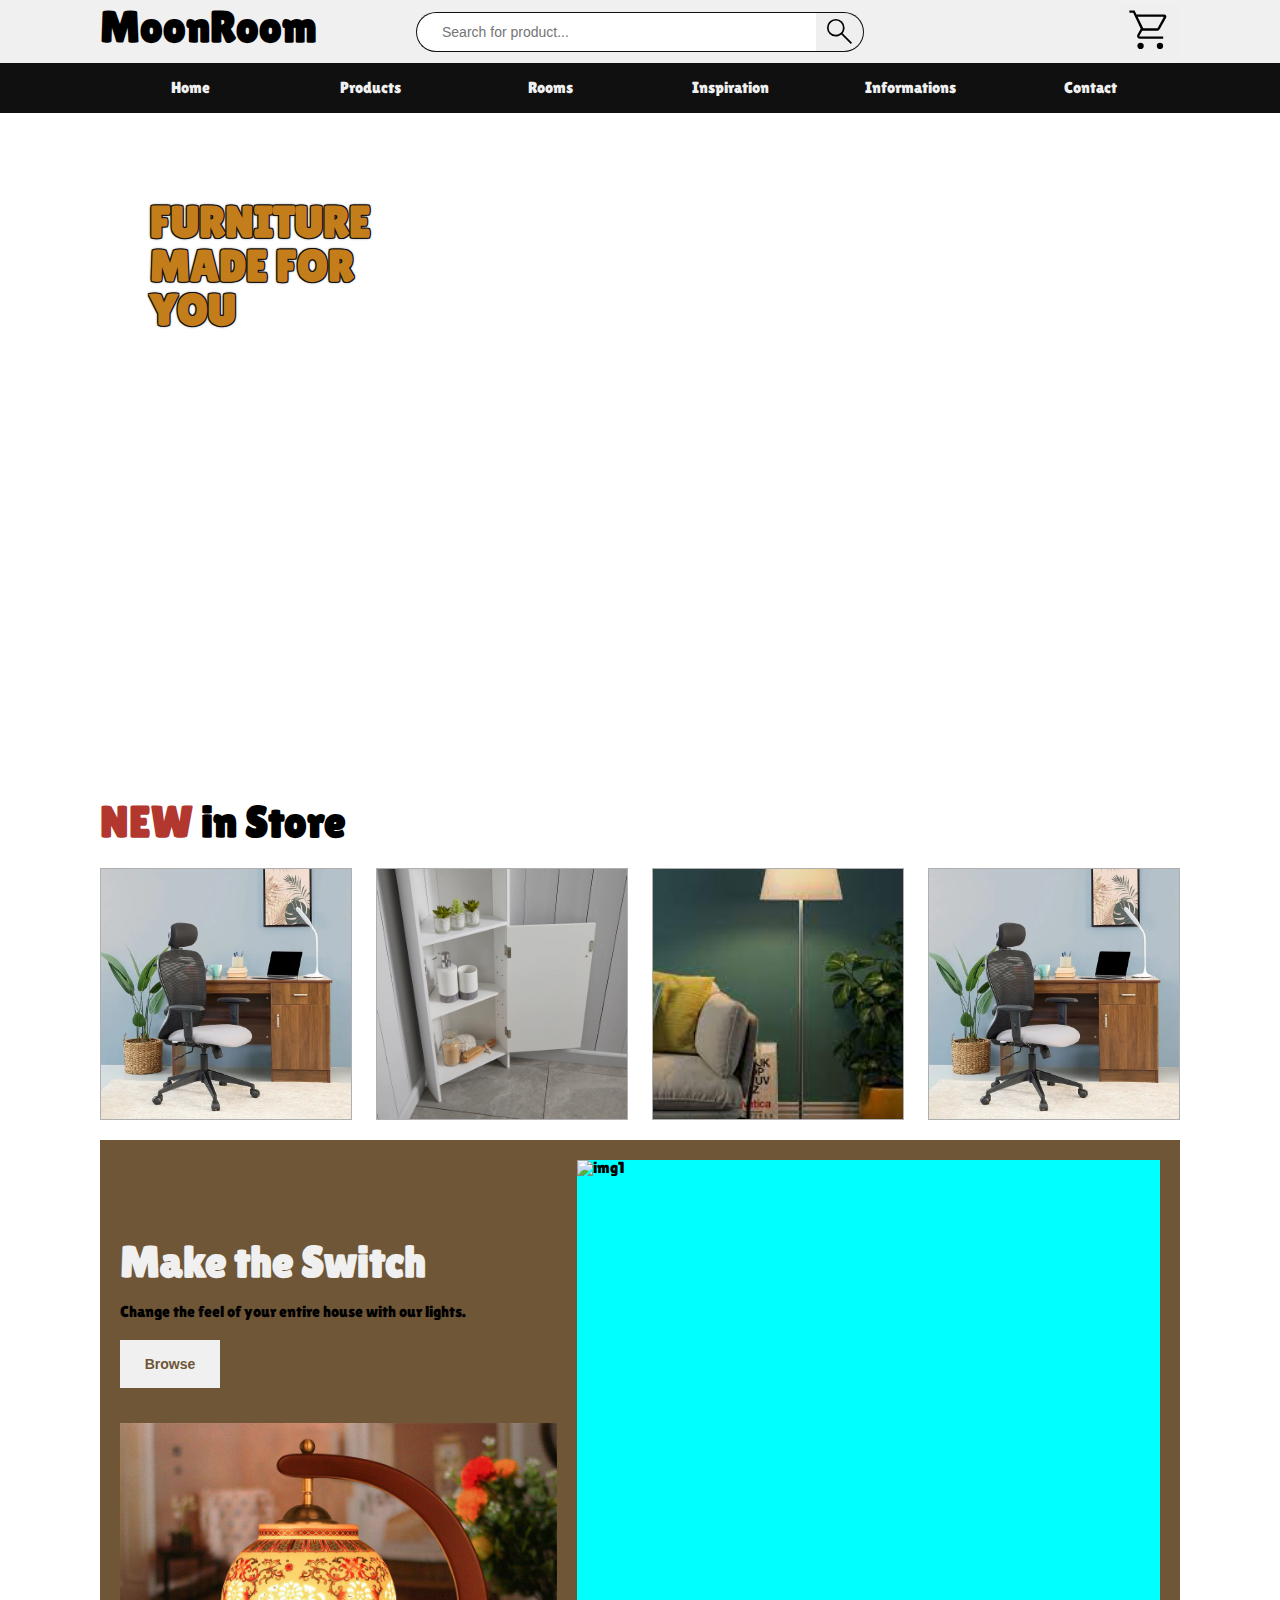
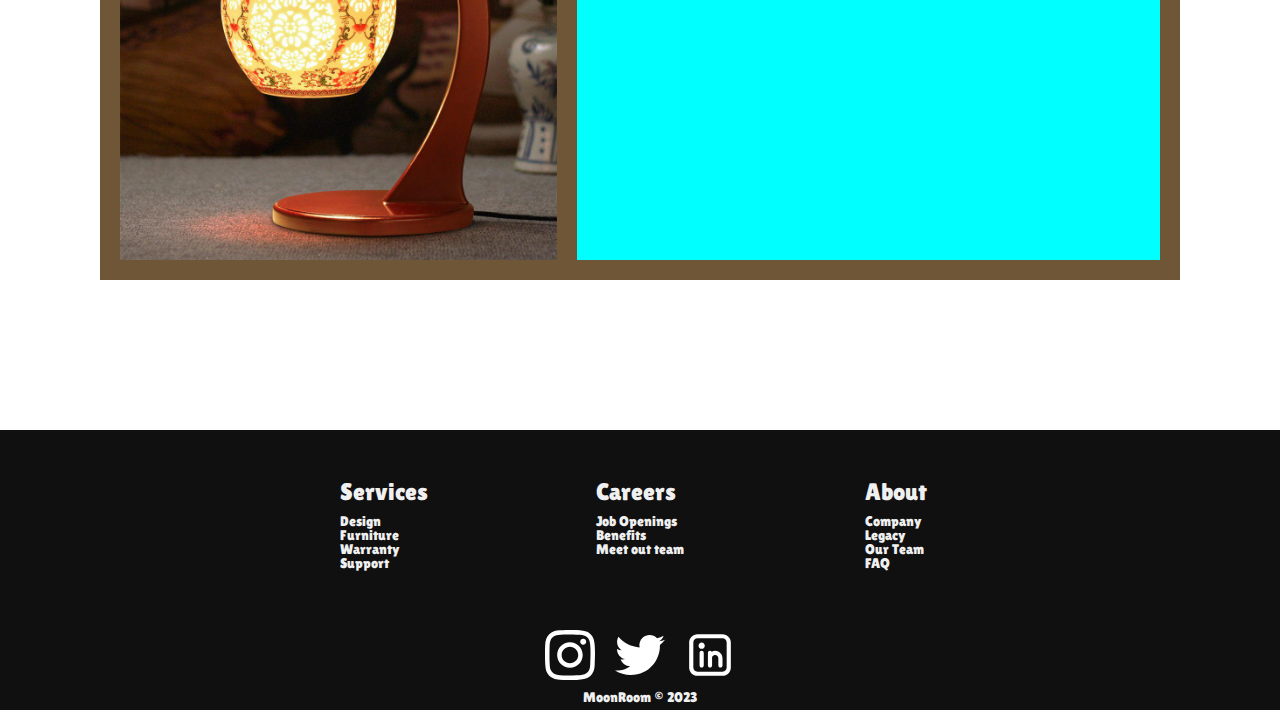
==== commit 23bf43b0: "updated some filepaths for gh-pages" ====
--- a/src/index.html
+++ b/src/index.html
@@ -2,7 +2,7 @@
 <html lang="en">
    <head>
       <title>MoonRoom</title>
-      <link rel="icon" type="image/x-icon" href="./../favicon.ico?" />
+      <link rel="icon" type="image/x-icon" href="/favicon.ico?" />
       <link rel="stylesheet" href="cssreset.css" />
       <link rel="stylesheet" href="generic.css" />
       <link rel="stylesheet" href="index.css" />
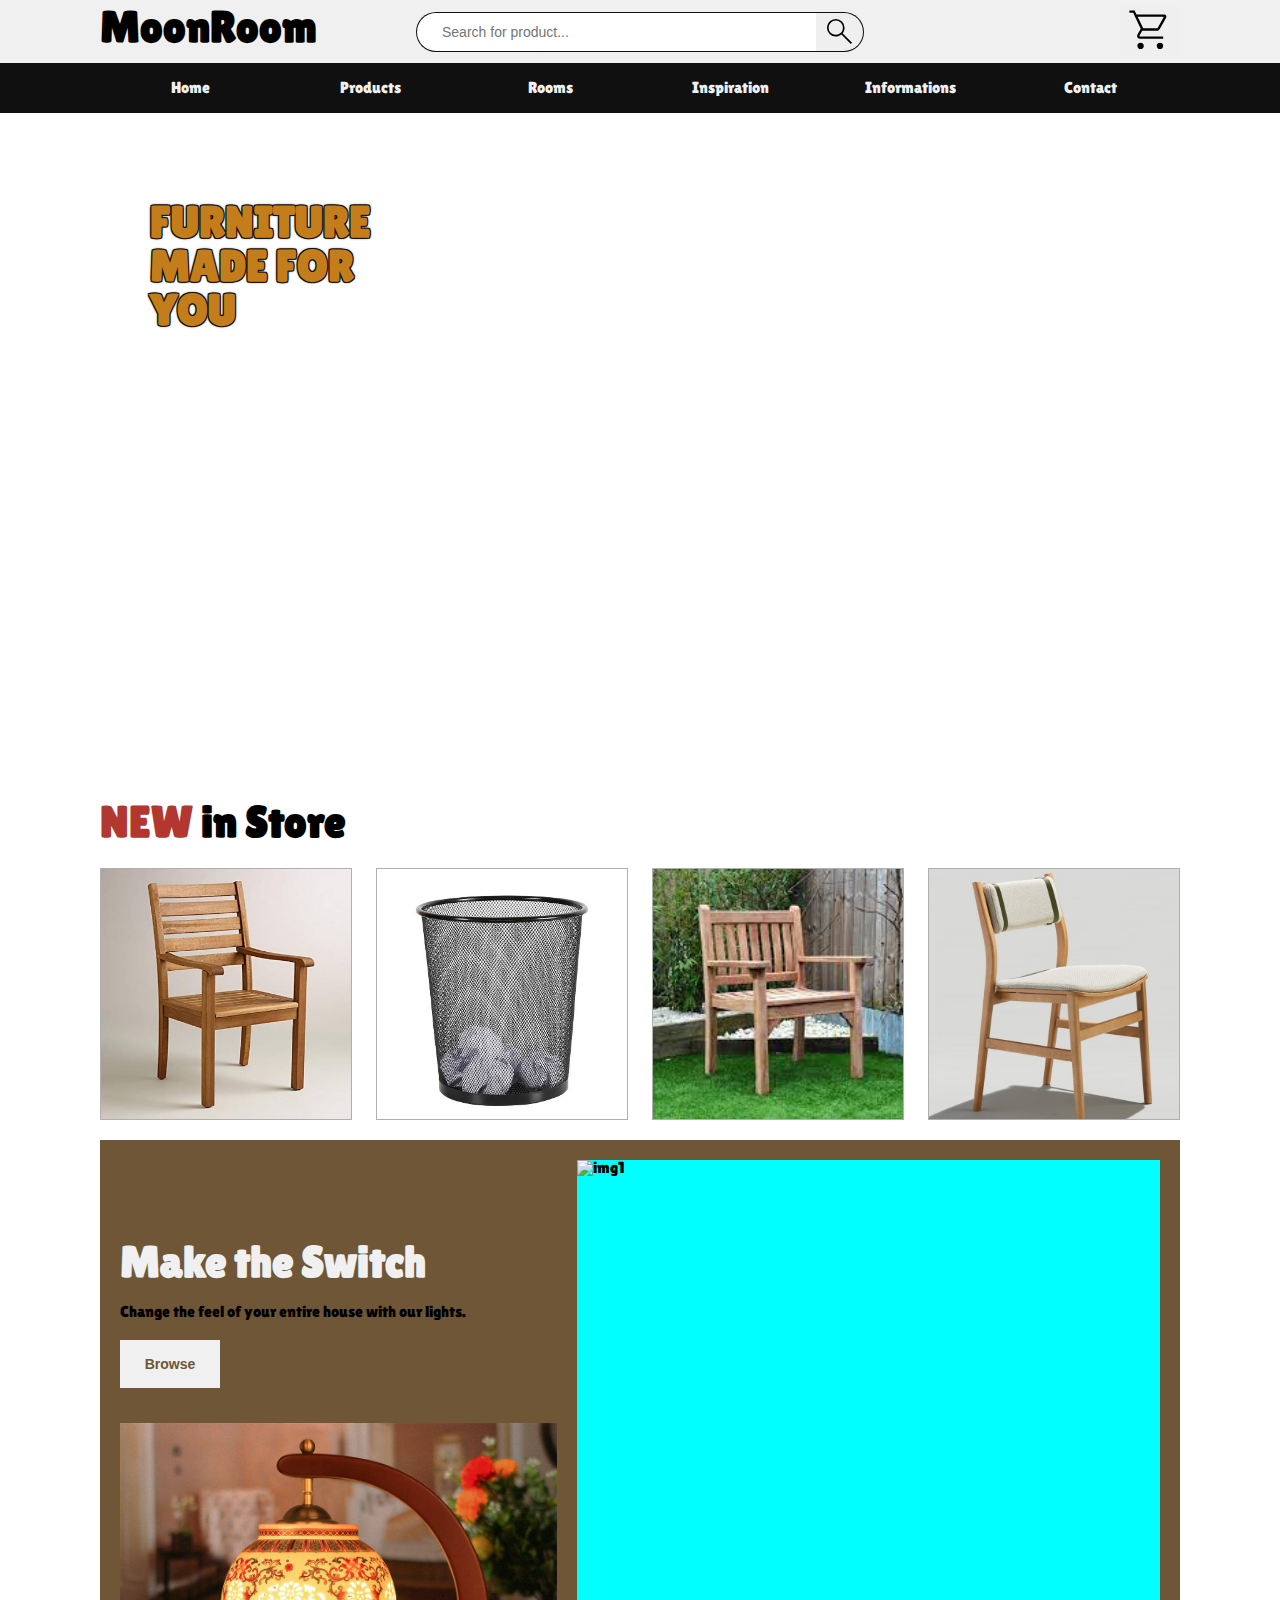
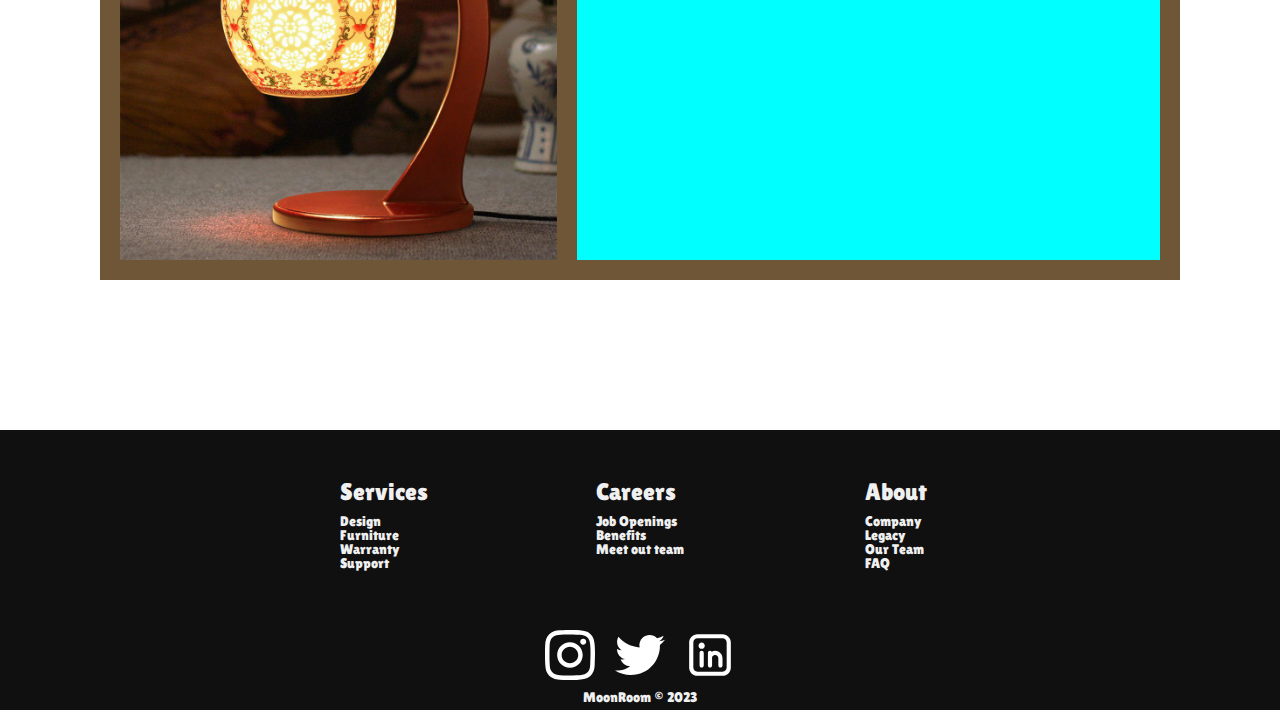
==== commit 9d709f13: "updated urls for gh-pages" ====
--- a/src/index.html
+++ b/src/index.html
@@ -2,7 +2,7 @@
 <html lang="en">
    <head>
       <title>MoonRoom</title>
-      <link rel="icon" type="image/x-icon" href="/favicon.ico?" />
+      <link rel="icon" type="image/x-icon" href="../favicon.ico?" />
       <link rel="stylesheet" href="cssreset.css" />
       <link rel="stylesheet" href="generic.css" />
       <link rel="stylesheet" href="index.css" />
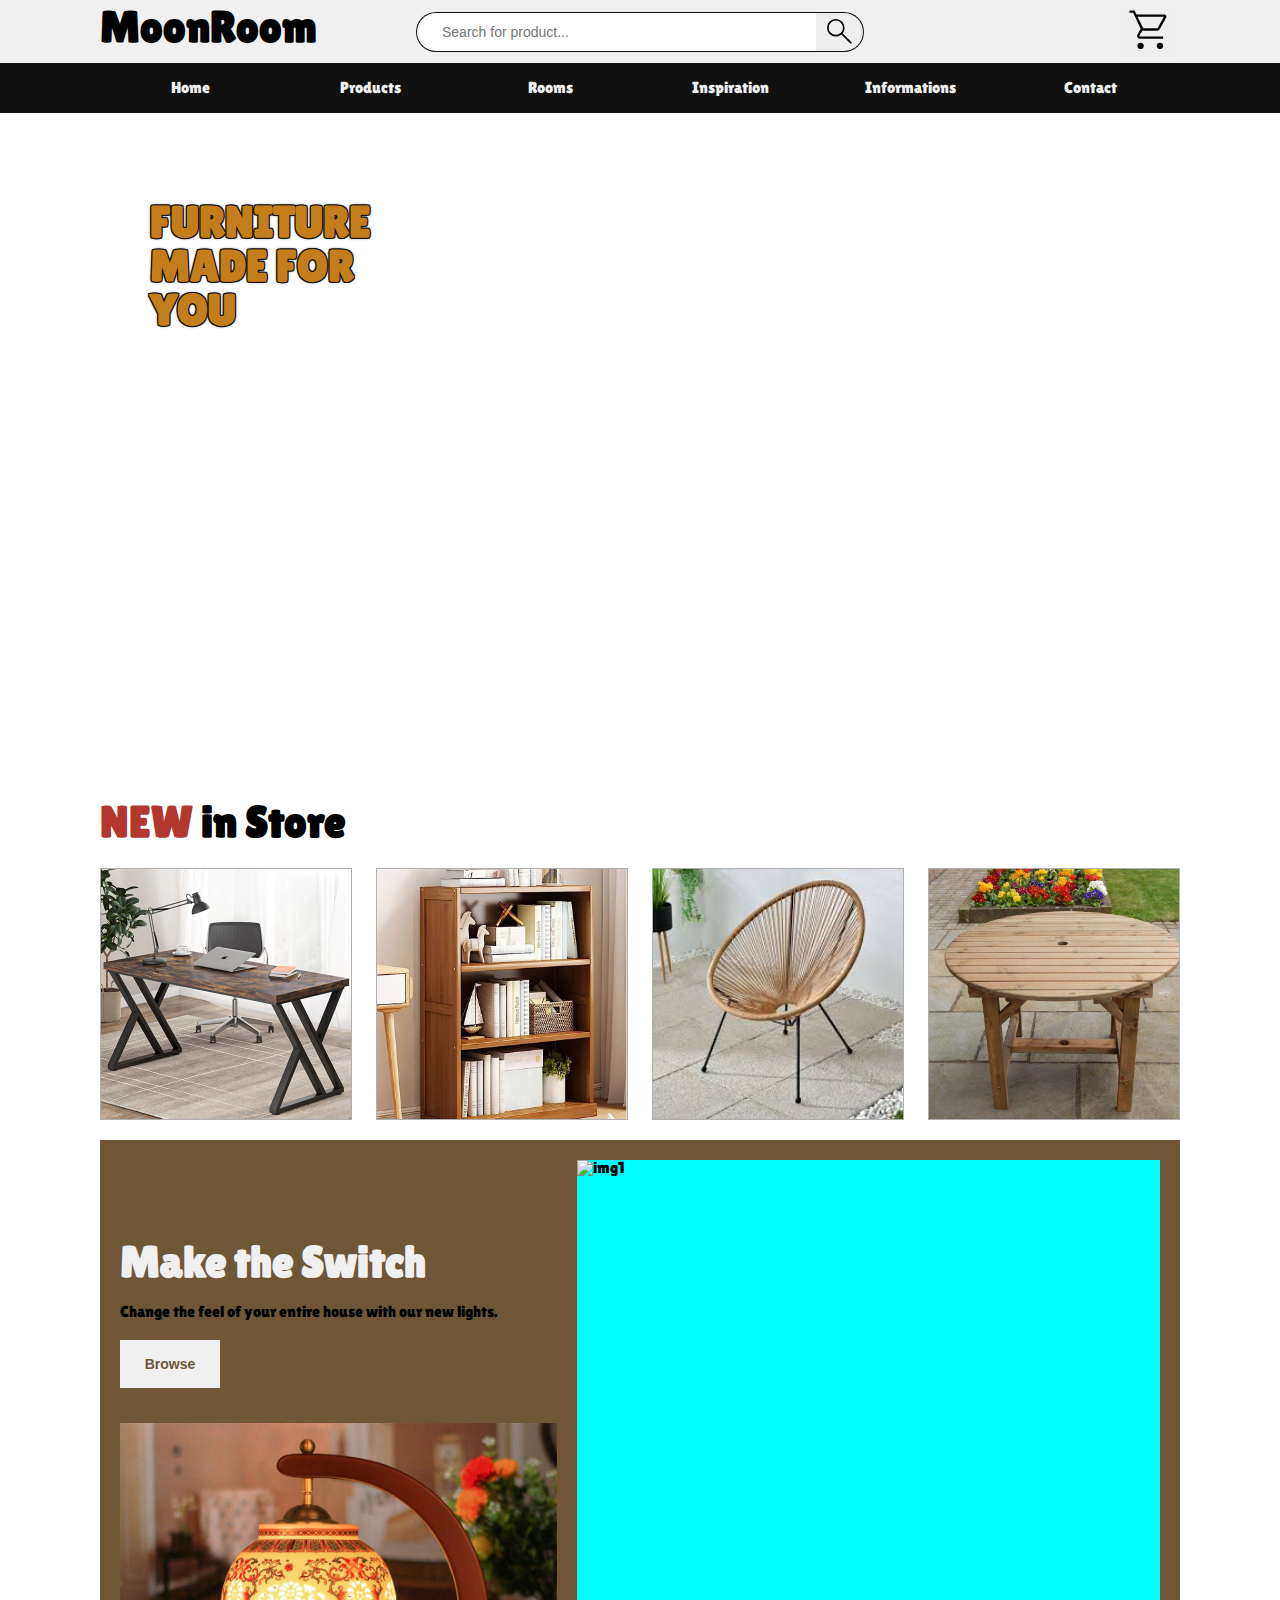
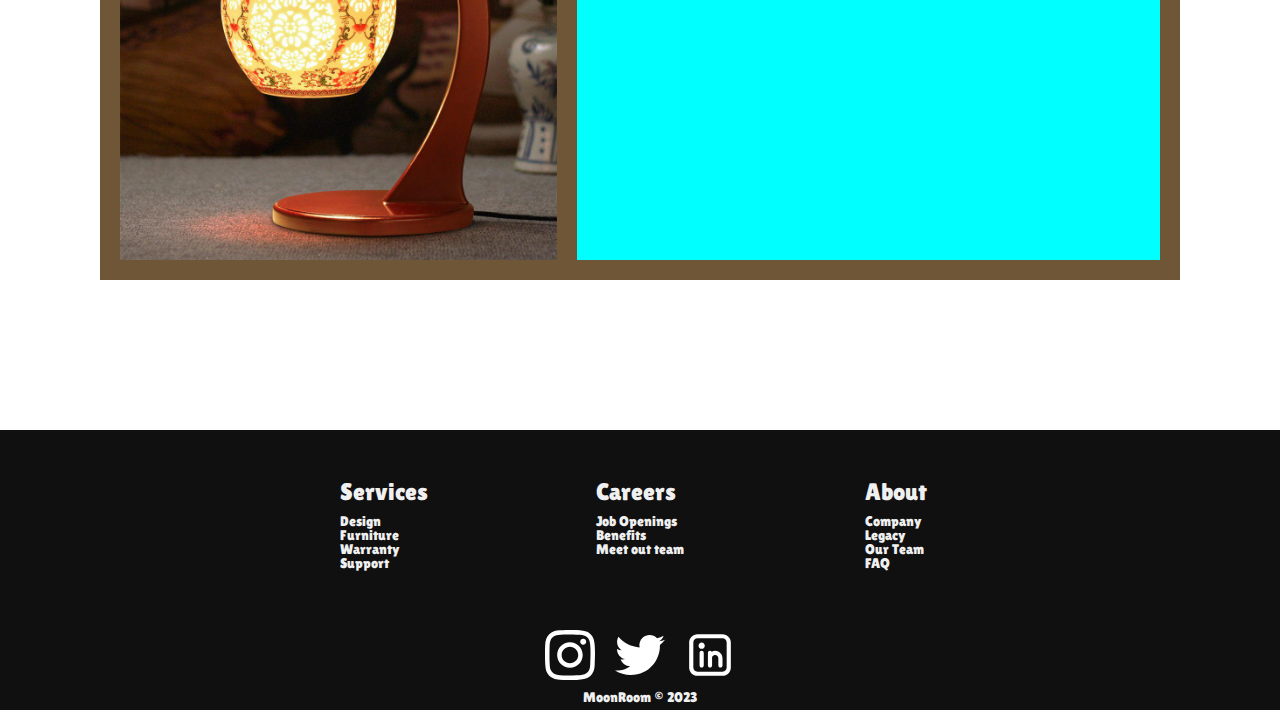
==== commit 47bf14c0: "test" ====
--- a/src/index.html
+++ b/src/index.html
@@ -34,7 +34,7 @@
          <section id="inspirationContainer">
             <div id="inspirationTextBox">
                <h1>Make the Switch</h1>
-               <p>Change the feel of your entire house with our lights.</p>
+               <p>Change the feel of your entire house with our new lights.</p>
                <a href="#"><button>Browse</button></a>
             </div>
             <img id="img1" alt="img1" />
